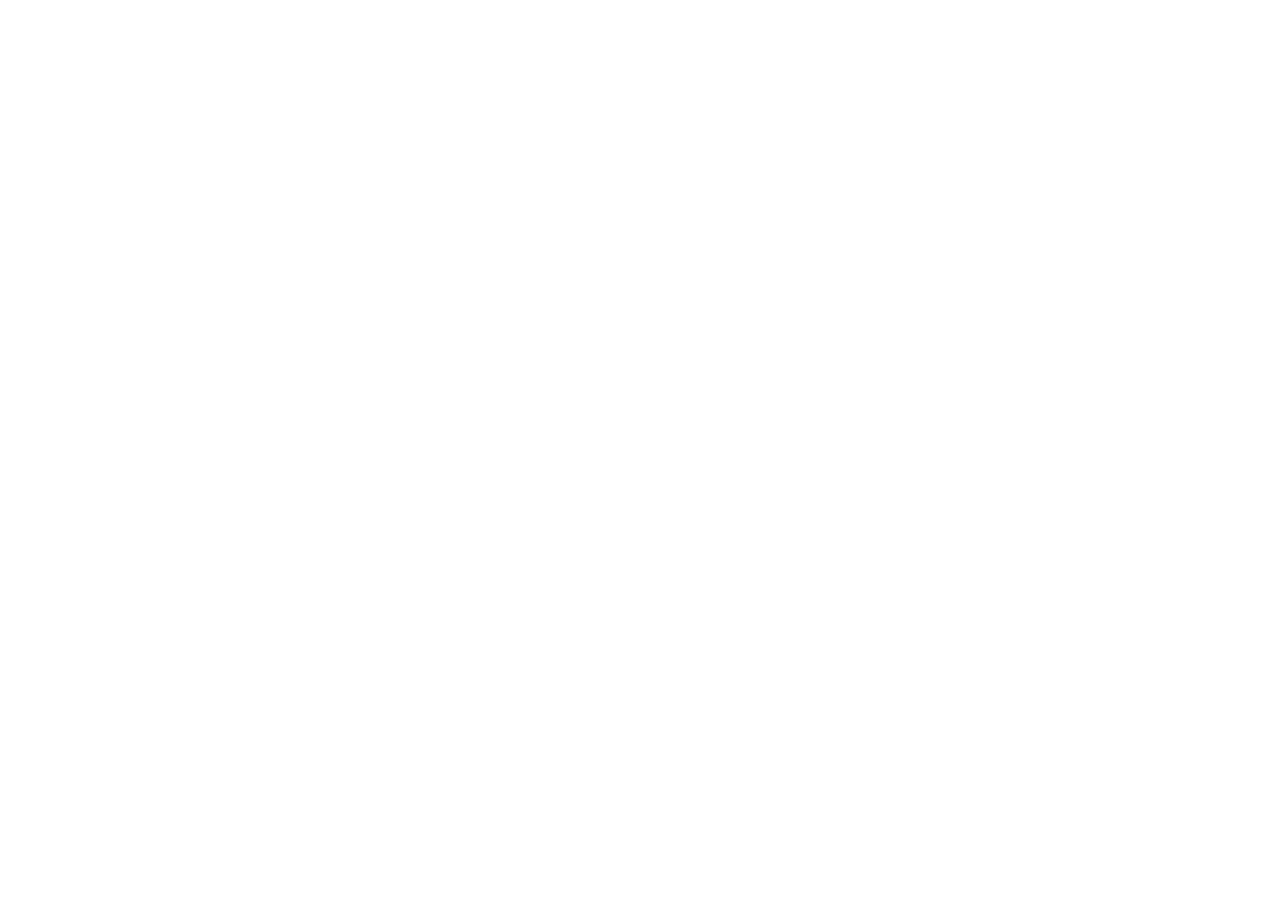
==== Projects/1stWebDesigner.html @ 2916a593 "Create 1stWebDesigner.html" ====
<!DOCTYPE html>
<html lang="en">
<head>
    <meta charset="UTF-8">
    <meta http-equiv="X-UA-Compatible" content="IE=edge">
    <meta name="viewport" content="width=device-width, initial-scale=1.0">
    <title>1stWebDesigner layout</title>
</head>
<body>
    
</body>
</html>
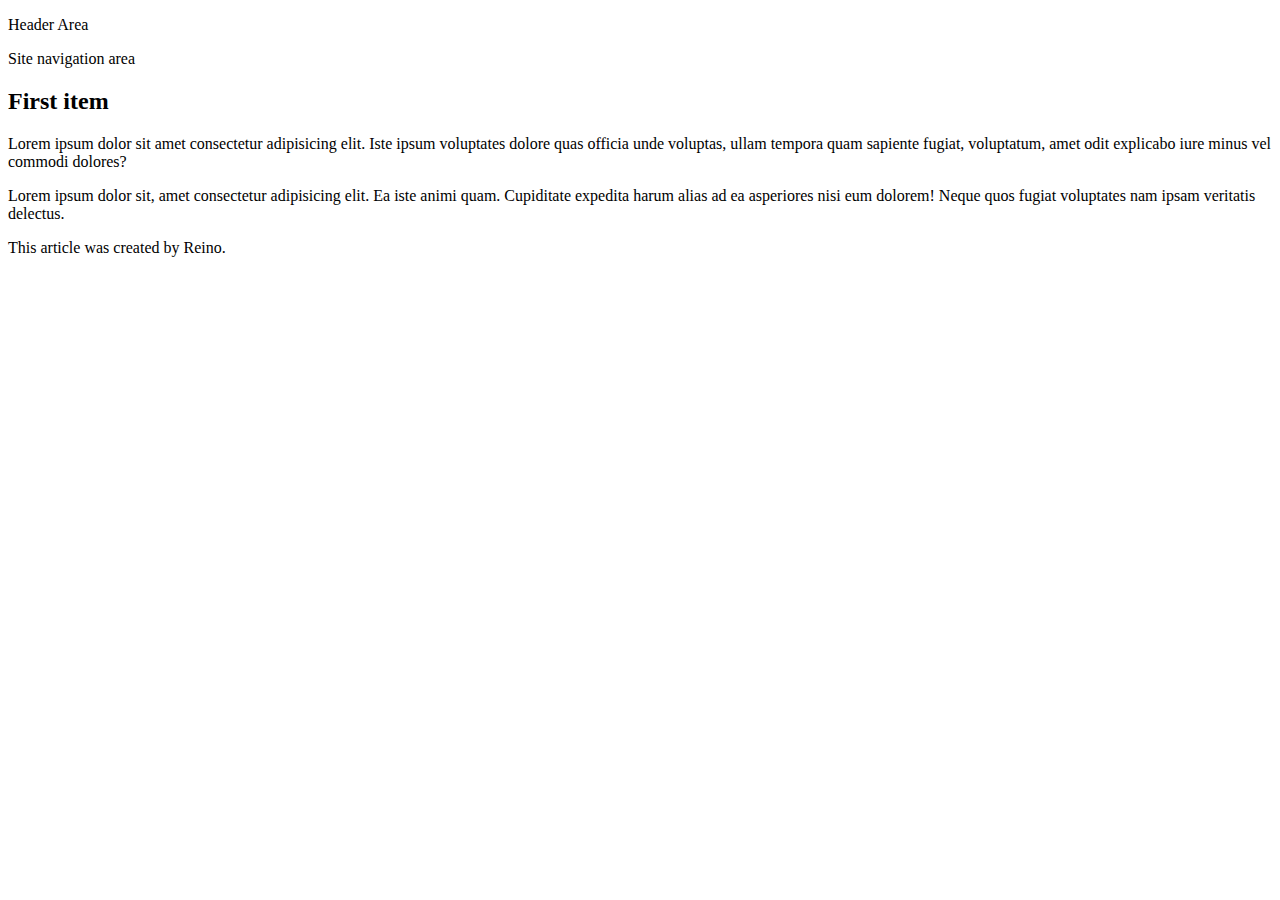
==== commit 5d9e8805: "Update 1stWebDesigner.html" ====
--- a/Projects/1stWebDesigner.html
+++ b/Projects/1stWebDesigner.html
@@ -7,6 +7,22 @@
     <title>1stWebDesigner layout</title>
 </head>
 <body>
+    <header>
+        <p>Header Area</p>
+    </header>
+    <nav>
+        <p>Site navigation area</p>
+    </nav>
+    <section>
+        <article>
+            <h2>First item</h2>
+            <p>Lorem ipsum dolor sit amet consectetur adipisicing elit. Iste ipsum voluptates dolore quas officia unde voluptas, ullam tempora quam sapiente fugiat, voluptatum, amet odit explicabo iure minus vel commodi dolores?</p>
+            <p>Lorem ipsum dolor sit, amet consectetur adipisicing elit. Ea iste animi quam. Cupiditate expedita harum alias ad ea asperiores nisi eum dolorem! Neque quos fugiat voluptates nam ipsam veritatis delectus.</p>
+            <footer>
+                <p>This article was created by Reino.</p>
+            </footer>
+        </article>
+    </section>
     
 </body>
 </html>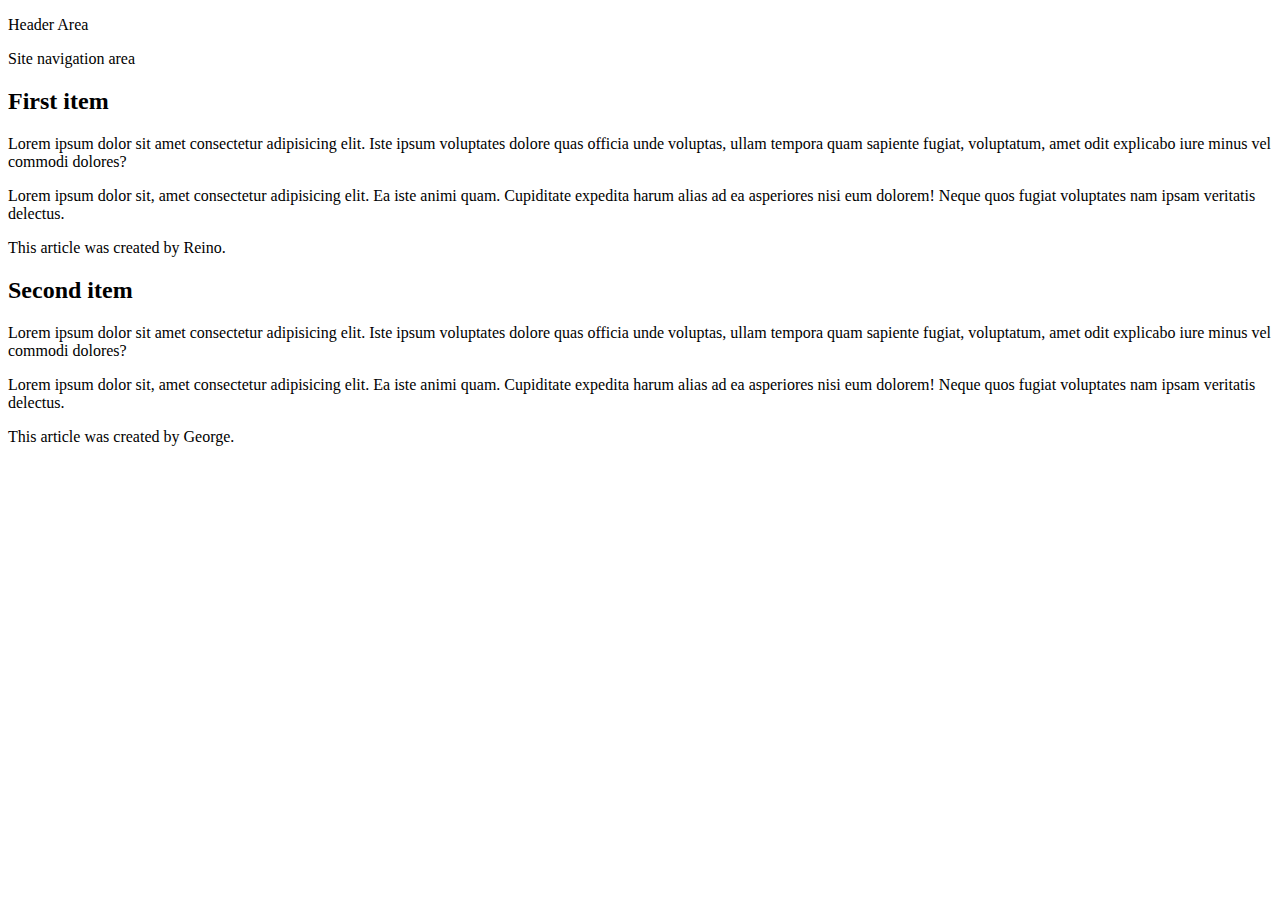
==== commit e46fc546: "Update 1stWebDesigner.html" ====
--- a/Projects/1stWebDesigner.html
+++ b/Projects/1stWebDesigner.html
@@ -22,6 +22,14 @@
                 <p>This article was created by Reino.</p>
             </footer>
         </article>
+        <article>
+            <h2>Second item</h2>
+            <p>Lorem ipsum dolor sit amet consectetur adipisicing elit. Iste ipsum voluptates dolore quas officia unde voluptas, ullam tempora quam sapiente fugiat, voluptatum, amet odit explicabo iure minus vel commodi dolores?</p>
+            <p>Lorem ipsum dolor sit, amet consectetur adipisicing elit. Ea iste animi quam. Cupiditate expedita harum alias ad ea asperiores nisi eum dolorem! Neque quos fugiat voluptates nam ipsam veritatis delectus.</p>
+            <footer>
+                <p>This article was created by George.</p>
+            </footer>
+        </article>
     </section>
     
 </body>
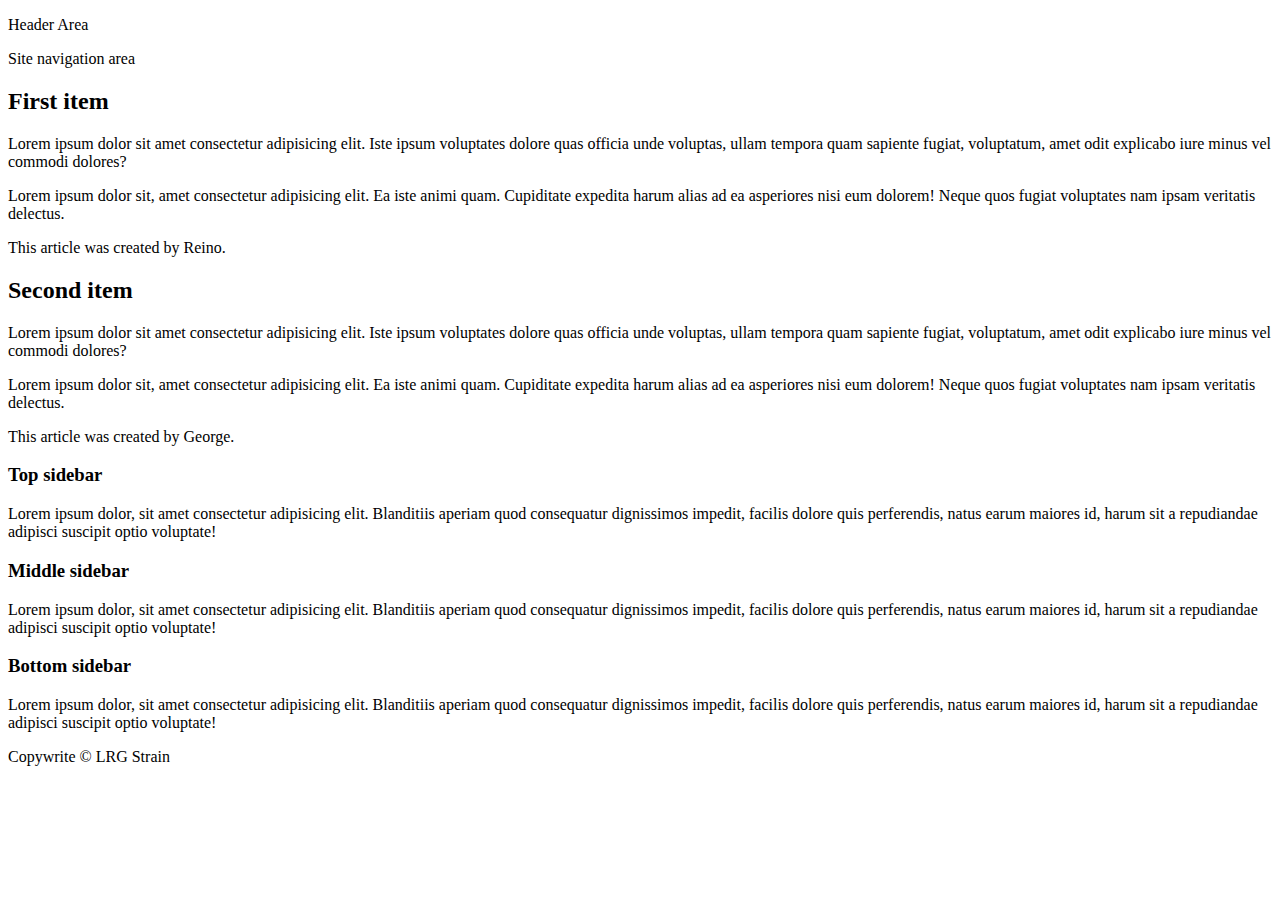
==== commit 5918dd96: "Update 1stWebDesigner.html" ====
--- a/Projects/1stWebDesigner.html
+++ b/Projects/1stWebDesigner.html
@@ -31,6 +31,23 @@
             </footer>
         </article>
     </section>
+    <aside>
+        <article>
+            <h3>Top sidebar</h3>
+            <p>Lorem ipsum dolor, sit amet consectetur adipisicing elit. Blanditiis aperiam quod consequatur dignissimos impedit, facilis dolore quis perferendis, natus earum maiores id, harum sit a repudiandae adipisci suscipit optio voluptate!</p>
+        </article>
+        <article>
+            <h3>Middle sidebar</h3>
+            <p>Lorem ipsum dolor, sit amet consectetur adipisicing elit. Blanditiis aperiam quod consequatur dignissimos impedit, facilis dolore quis perferendis, natus earum maiores id, harum sit a repudiandae adipisci suscipit optio voluptate!</p>
+        </article>
+        <article>
+            <h3>Bottom sidebar</h3>
+            <p>Lorem ipsum dolor, sit amet consectetur adipisicing elit. Blanditiis aperiam quod consequatur dignissimos impedit, facilis dolore quis perferendis, natus earum maiores id, harum sit a repudiandae adipisci suscipit optio voluptate!</p>
+        </article>
+    </aside>
+    <footer>
+        <p>Copywrite &copy LRG Strain </p>
+    </footer>
     
 </body>
 </html>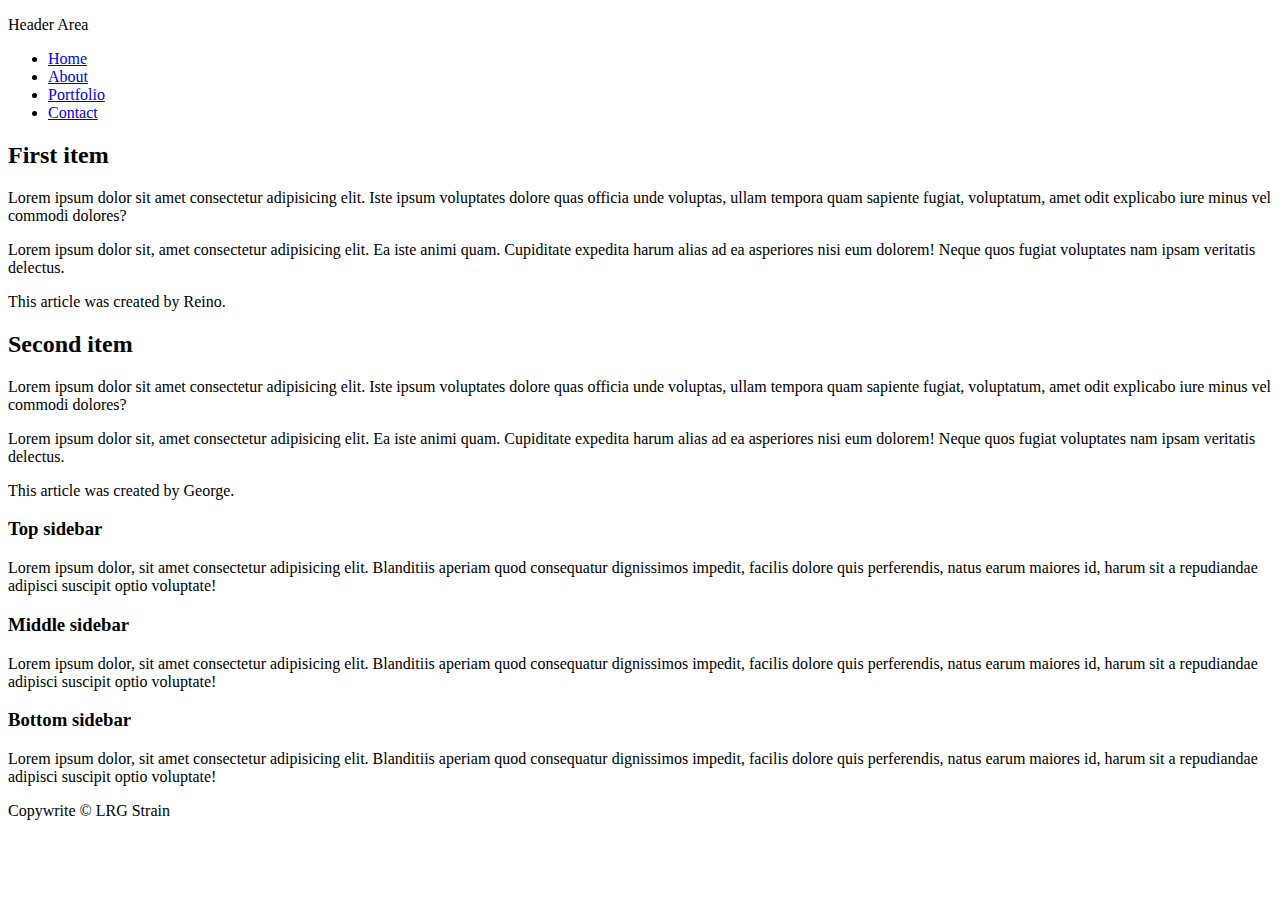
==== commit 31581504: "Update 1stWebDesigner.html" ====
--- a/Projects/1stWebDesigner.html
+++ b/Projects/1stWebDesigner.html
@@ -11,7 +11,12 @@
         <p>Header Area</p>
     </header>
     <nav>
-        <p>Site navigation area</p>
+        <ul>
+            <li><a href="#">Home</a></li>
+            <li><a href="#">About</a></li>
+            <li><a href="#">Portfolio</a></li>
+            <li><a href="#">Contact</a></li>
+        </ul>
     </nav>
     <section>
         <article>
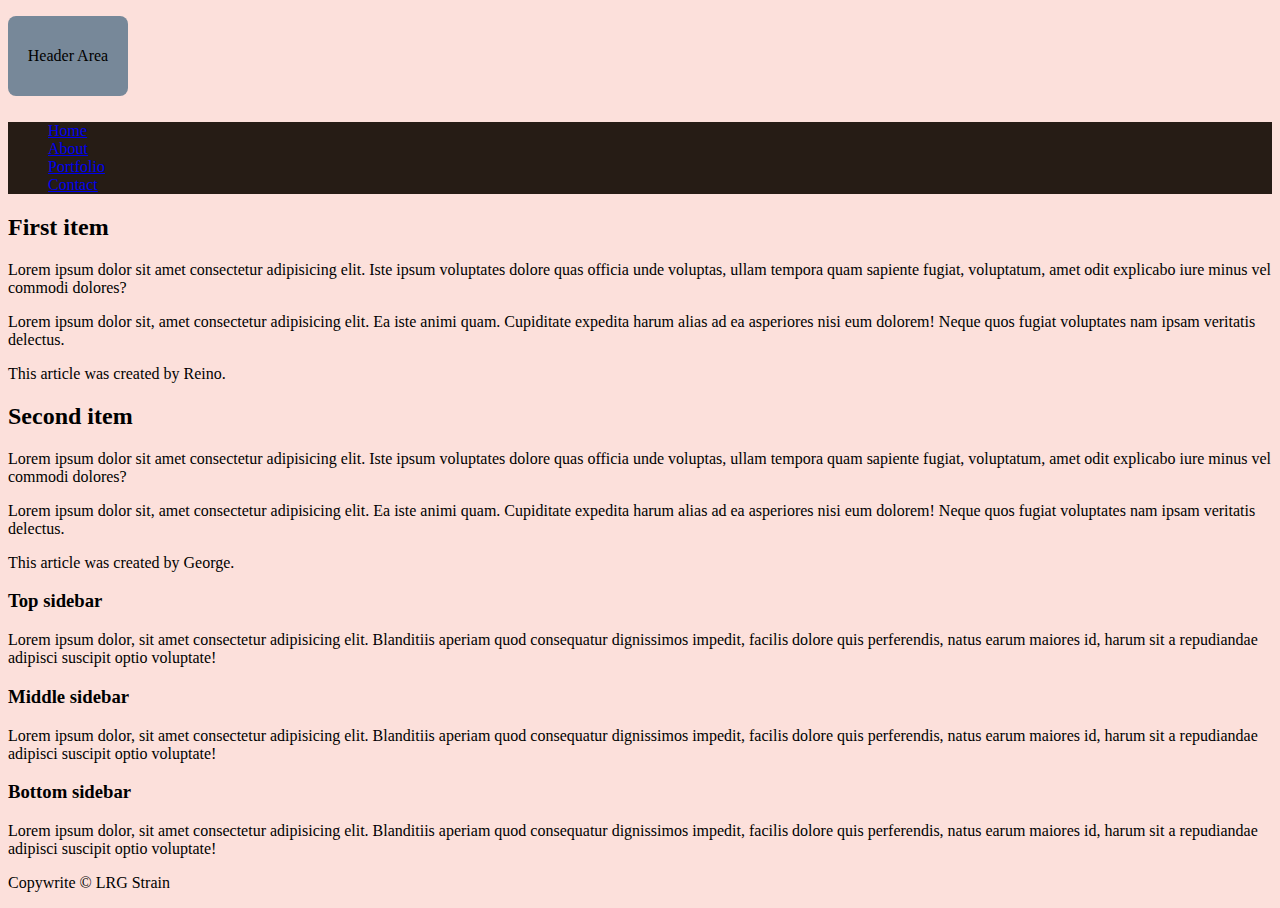
==== commit cc9d6634: "Update 1stWebDesigner.html" ====
--- a/Projects/1stWebDesigner.html
+++ b/Projects/1stWebDesigner.html
@@ -5,6 +5,33 @@
     <meta http-equiv="X-UA-Compatible" content="IE=edge">
     <meta name="viewport" content="width=device-width, initial-scale=1.0">
     <title>1stWebDesigner layout</title>
+    <style>
+        body {
+            background-color: #fce0db;
+        }
+
+        header {
+            min-height: 90px;
+        }
+
+        header p {
+            background-color: lightslategray;
+            min-height: 80px;
+            width: 120px;
+            text-align: center;
+            line-height: 80px;
+            border-radius: 8px;
+        }
+
+        nav {
+            background-color: rgb(38, 28, 21);
+            color: lightslategray;
+        }
+
+        nav ul {
+            list-style: none;
+        }
+    </style>
 </head>
 <body>
     <header>
